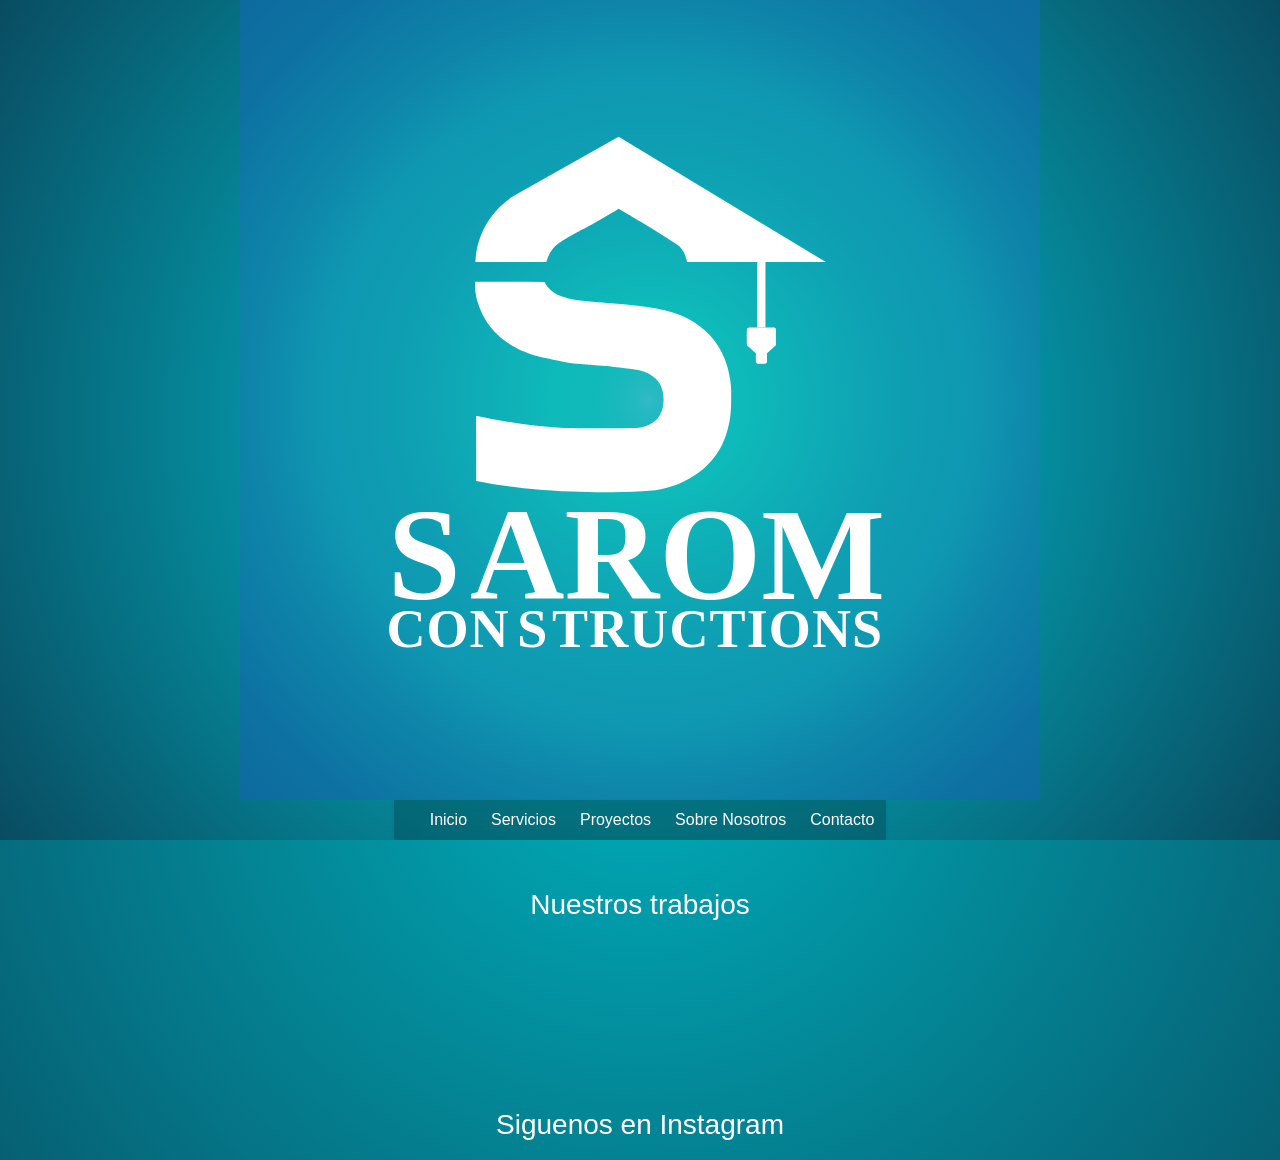
==== index.html @ d6235836 "Add files via upload" ====
<!DOCTYPE html>
<html lang="es">
<head>
    <meta charset="UTF-8">
    <meta name="viewport" content="width=device-width, initial-scale=1.0">
    <title>Sarom Constructions | Building Excellence</title>
    <meta name="description" content="Sarom Constructions is a leading construction company dedicated to delivering high-quality building solutions. With a commitment to excellence, we specialize in residential, commercial, and industrial construction projects. Our team of experienced professionals ensures that every project is completed on time and within budget, while maintaining the highest standards of craftsmanship. Whether you're looking to build your dream home or undertake a large-scale commercial project, Sarom Constructions is your trusted partner for all your construction needs. Contact us today to learn more about our services and how we can help bring your vision to life.">
    <meta name="keywords" content="Sarom Constructions, construction company, building solutions, residential construction, commercial construction, industrial construction, high-quality construction, building excellence, construction services, construction projects">
    <meta name="author" content="Sarom Constructions">
    
    <meta property="og:title" content="Sarom Constructions | Building Excellence">
    <meta property="og:description" content="Sarom Constructions is a leading construction company dedicated to delivering high-quality building solutions. With a commitment to excellence, we specialize in residential, commercial, and industrial construction projects. Our team of experienced professionals ensures that every project is completed on time and within budget, while maintaining the highest standards of craftsmanship. Whether you're looking to build your dream home or undertake a large-scale commercial project, Sarom Constructions is your trusted partner for all your construction needs. Contact us today to learn more about our services and how we can help bring your vision to life.">
    <meta property="og:image" content="img/logo-shadre.jpg"> <link rel="icon" type="image/x-icon" href="img/logo-vector.svg">   

    <link rel="preconnect" href="https://fonts.googleapis.com">
    <link rel="preconnect" href="https://fonts.gstatic.com" crossorigin>
    <link href="https://fonts.googleapis.com/css2?family=Roboto:wght@400;700&display=swap" rel="stylesheet">
    <link href="https://cdn.jsdelivr.net/npm/bootstrap@5.3.0/dist/css/bootstrap.min.css" rel="stylesheet">
    <link href="https://unpkg.com/aos@2.3.1/dist/aos.css" rel="stylesheet">
    <link rel="stylesheet" href="css/main.css">
</head>
<body>

    <header class="hero-header">
        
        <picture>
            <source media="(min-width: 768px)" srcset="img/banner-desktop.svg">
            <img src="img/banner-mobile.svg" class="hero-logo" alt="Sarom Banner">
        </picture>
        <nav class="nav navbar-expand-md sticky-top shadow-sm">
        <div class="container">
            <button class="navbar-toggler boder-0" type="button" data-vs-toggle="collapse" data-bs-target="#navbarNav">
                <span class="navbar-toggler-icon"></span>
            </button>
            <div class="collapse navbar-collapse" id="navbarNav">
                <ul class="navbar-nav mx-auto">
                    <li class="nav-item"><a class="nav-link active ms-4" href="#index.html">Inicio</a></li>
                    <li class="nav-item"><a class="nav-link ms-4" href="pages/servicios.html">Servicios</a></li>
                    <li class="nav-item"><a class="nav-link ms-4" href="pages/proyectos.html">Proyectos</a></li>
                    <li class="nav-item"><a class="nav-link ms-4" href="pages/nosotros.html">Sobre Nosotros</a></li>
                    <li class="nav-item"><a class="nav-link ms-4" href="pages/contacto.html">Contacto</a></li>
                </ul>
            </div>
        </div>
    </nav>
    </header>
    
    

    <main>
        <section class="container my-5">
            <h3 class="text-center mb-5 section-title">Nuestros trabajos</h3>

            <div class="row g-4">
                <div class="col-12 col-md-8" data-aos="fade-up">
                    <div class="card card-sercio-inicio card-tinglado1">
                        <div class="img-wrapper">
                            <img src="images/tinglado1.jpg" class="card-img-top" alt="Tinglado 1">
                            <div class="card-body px-0">
                                <h4 class="h5 fw-bold">Tinglado techo chapa ondulada</h4>
                            </div>
                        </div>
                    </div>
                </div>
            </div>
        </section>
        <section class="container my-5">
    <h3 class="text-center mb-5 section-title">Siguenos en Instagram</h3>
    
    <div class="row g-4 justify-content-center">
        <!-- Publicación 1 -->
        <div class="col-12 col-md-6 col-lg-4">
            <div class="instagram-card">
                <!-- Aquí pegas el código "Embed" que te da Instagram -->
                <blockquote class="instagram-media" data-instgrm-captioned data-instgrm-permalink="https://www.instagram.com/reel/DX6oAjIDMrn/?utm_source=ig_web_copy_link&igsh=MzRlODBiNWFlZA=="></blockquote>
            </div>
        </div>

        <!-- Publicación 2 -->
        <div class="col-12 col-md-6 col-lg-4">
            <div class="instagram-card">
                <blockquote class="instagram-media" data-instgrm-captioned data-instgrm-permalink="https://www.instagram.com/reel/DX31fpxAo9N/?utm_source=ig_web_copy_link&igsh=MzRlODBiNWFlZA=="></blockquote>
            </div>
        </div>
    </div>
</section>

<!-- Script necesario para que Instagram cargue los bloques (ponlo antes de cerrar el body) -->
<script async src="//www.instagram.com/embed.js"></script>
    </main>
    <footer class="main-footer pt-5 pb-3 mt-5">
        <div class="container text-center">
            <h3 class="h4 mb-4 text-black-50">Sarom Constructions</h3>
            <ul class="list-unstyled d-flex justify-content-center gap-4 mb-4">
                <li><a href="https://www.instagram.com/construcciones.sarom?utm_source=ig_web_button_share_sheet&igsh=ZDNlZDc0MzIxNw==" target="_blank" class="text-black text-decoration-none">Instagram</a></li>
                <li><a href="https://www.tiktok.com/@sarom.construccion" target="_blank" class="text-black text-decoration-none">TikTok</a></li>
                <li><a href="pages/contacto.html" class="text-black text-decoration-none">Contacto</a></li>
            </ul>
            <hr class="opacity-25">
            <p class="mb-0 text-black-50">&copy; 2024 Sarom Constructions. All rights reserved.</p>
        </div>
        <a href="https://wa.me/+5491127829737" class="wpp-flotante" target="_blank"></a>
    
</body>
</html>
---- css/main.css ----
@font-face {
  font-family: "Gotham";
  src: url("fonts/Gotham-Bold.otf") format("opentype");
  font-weight: bold;
}
@font-face {
  font-family: "Gotham";
  src: url("fonts/Gotham-Book.otf") format("opentype");
  font-weight: normal;
}
body {
  background: radial-gradient(circle, #00adba 0%, #084c61 100%) !important;
  background-attachment: fixed;
  font-family: "Gotham", sans-serif;
  color: white;
}

.nav {
  background: rgba(0, 0, 0, 0.2);
  backdrop-filter: blur(10px);
}

.hero-header {
  background: radial-gradient(circle, #00d2e0 0%, #094c61 100%) !important;
  min-height: 45vh;
  display: flex;
  flex-direction: column;
  align-items: center;
  width: 100%;
  overflow: hidden;
}
.hero-header picture {
  width: 100%;
  height: 100%;
  display: block;
}
.hero-header .hero-logo {
  width: 100%;
  max-width: 500px;
  height: auto;
  -o-object-fit: contain;
     object-fit: contain;
  display: block;
  margin: 0 auto;
}
@media (min-width: 992px) {
  .hero-header {
    min-height: 60vh;
  }
  .hero-header .hero-logo {
    max-width: 800px;
  }
}/*# sourceMappingURL=main.css.map */
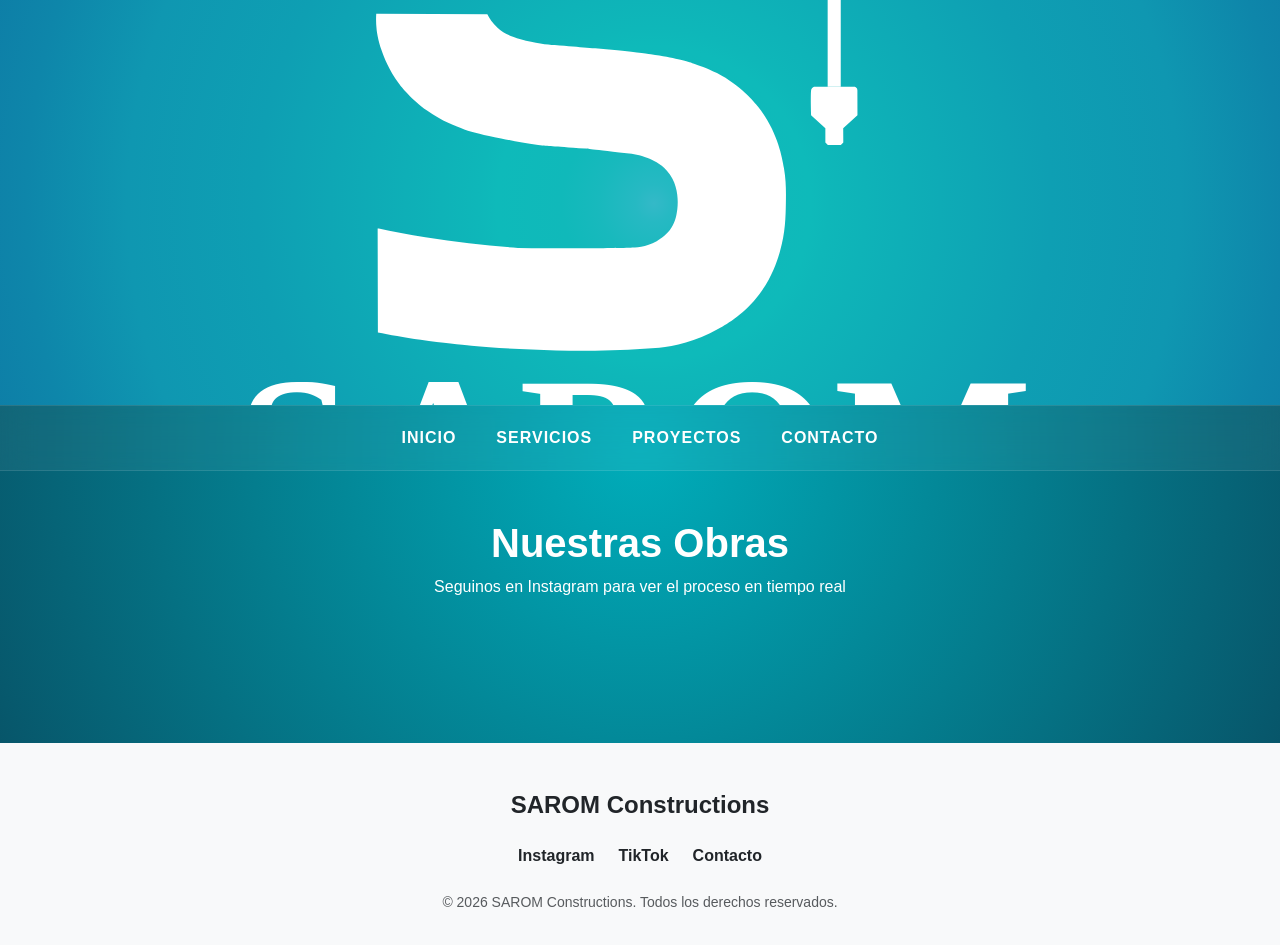
==== commit d96b51ea: "Add files via upload" ====
--- a/index.html
+++ b/index.html
@@ -4,102 +4,82 @@
     <meta charset="UTF-8">
     <meta name="viewport" content="width=device-width, initial-scale=1.0">
     <title>Sarom Constructions | Building Excellence</title>
-    <meta name="description" content="Sarom Constructions is a leading construction company dedicated to delivering high-quality building solutions. With a commitment to excellence, we specialize in residential, commercial, and industrial construction projects. Our team of experienced professionals ensures that every project is completed on time and within budget, while maintaining the highest standards of craftsmanship. Whether you're looking to build your dream home or undertake a large-scale commercial project, Sarom Constructions is your trusted partner for all your construction needs. Contact us today to learn more about our services and how we can help bring your vision to life.">
-    <meta name="keywords" content="Sarom Constructions, construction company, building solutions, residential construction, commercial construction, industrial construction, high-quality construction, building excellence, construction services, construction projects">
-    <meta name="author" content="Sarom Constructions">
     
-    <meta property="og:title" content="Sarom Constructions | Building Excellence">
-    <meta property="og:description" content="Sarom Constructions is a leading construction company dedicated to delivering high-quality building solutions. With a commitment to excellence, we specialize in residential, commercial, and industrial construction projects. Our team of experienced professionals ensures that every project is completed on time and within budget, while maintaining the highest standards of craftsmanship. Whether you're looking to build your dream home or undertake a large-scale commercial project, Sarom Constructions is your trusted partner for all your construction needs. Contact us today to learn more about our services and how we can help bring your vision to life.">
-    <meta property="og:image" content="img/logo-shadre.jpg"> <link rel="icon" type="image/x-icon" href="img/logo-vector.svg">   
-
-    <link rel="preconnect" href="https://fonts.googleapis.com">
-    <link rel="preconnect" href="https://fonts.gstatic.com" crossorigin>
-    <link href="https://fonts.googleapis.com/css2?family=Roboto:wght@400;700&display=swap" rel="stylesheet">
     <link href="https://cdn.jsdelivr.net/npm/bootstrap@5.3.0/dist/css/bootstrap.min.css" rel="stylesheet">
-    <link href="https://unpkg.com/aos@2.3.1/dist/aos.css" rel="stylesheet">
-    <link rel="stylesheet" href="css/main.css">
+    <link rel="stylesheet" href="./css/main.css">
 </head>
 <body>
 
     <header class="hero-header">
-        
-        <picture>
-            <source media="(min-width: 768px)" srcset="img/banner-desktop.svg">
-            <img src="img/banner-mobile.svg" class="hero-logo" alt="Sarom Banner">
-        </picture>
-        <nav class="nav navbar-expand-md sticky-top shadow-sm">
-        <div class="container">
-            <button class="navbar-toggler boder-0" type="button" data-vs-toggle="collapse" data-bs-target="#navbarNav">
-                <span class="navbar-toggler-icon"></span>
-            </button>
-            <div class="collapse navbar-collapse" id="navbarNav">
-                <ul class="navbar-nav mx-auto">
-                    <li class="nav-item"><a class="nav-link active ms-4" href="#index.html">Inicio</a></li>
-                    <li class="nav-item"><a class="nav-link ms-4" href="pages/servicios.html">Servicios</a></li>
-                    <li class="nav-item"><a class="nav-link ms-4" href="pages/proyectos.html">Proyectos</a></li>
-                    <li class="nav-item"><a class="nav-link ms-4" href="pages/nosotros.html">Sobre Nosotros</a></li>
-                    <li class="nav-item"><a class="nav-link ms-4" href="pages/contacto.html">Contacto</a></li>
-                </ul>
+        <div class="welcome-banner">
+            <picture>
+                <source media="(min-width: 768px)" srcset="img/banner-desktop.svg">
+                <img src="img/banner-mobile.svg" class="hero-logo" alt="Sarom Constructions Logo">
+            </picture>
+        </div>
+
+        <nav class="navbar navbar-expand-lg navbar-dark custom-nav">
+            <div class="container">
+                <button class="navbar-toggler" type="button" data-bs-toggle="collapse" data-bs-target="#navbarNavMain">
+                    <span class="navbar-toggler-icon"></span>
+                </button>
+                <div class="collapse navbar-collapse" id="navbarNavMain">
+                    <ul class="navbar-nav mx-auto"> 
+                        <li class="nav-item"><a class="nav-link" href="index.html">Inicio</a></li>
+                        <li class="nav-item"><a class="nav-link" href="pages/servicios.html">Servicios</a></li>
+                        <li class="nav-item"><a class="nav-link" href="pages/proyectos.html">Proyectos</a></li>
+                        <li class="nav-item"><a class="nav-link" href="pages/contacto.html">Contacto</a></li>
+                    </ul>
+                </div>
             </div>
-        </div>
-    </nav>
+        </nav>
     </header>
-    
-    
 
     <main>
-        <section class="container my-5">
-            <h3 class="text-center mb-5 section-title">Nuestros trabajos</h3>
+        <section class="container instagram-section mt-5">
+            <div class="text-center mb-5">
+                <h2 class="h1 fw-bold text-white">Nuestras Obras</h2>
+                <p class="text-white">Seguinos en Instagram para ver el proceso en tiempo real</p>
+            </div>
 
-            <div class="row g-4">
-                <div class="col-12 col-md-8" data-aos="fade-up">
-                    <div class="card card-sercio-inicio card-tinglado1">
-                        <div class="img-wrapper">
-                            <img src="images/tinglado1.jpg" class="card-img-top" alt="Tinglado 1">
-                            <div class="card-body px-0">
-                                <h4 class="h5 fw-bold">Tinglado techo chapa ondulada</h4>
-                            </div>
-                        </div>
+            <div class="row g-3 justify-content-center">
+                <div class="col-6 col-lg-4">
+                    <div class="instagram-card">
+                        <blockquote class="instagram-media" data-instgrm-captioned data-instgrm-permalink="https://www.instagram.com/reel/DYFeaaaEjrX/?utm_source=ig_web_copy_link&igsh=MzRlODBiNWFlZA=="></blockquote>
+                    </div>
+                </div>
+                <div class="col-6 col-lg-4">
+                    <div class="instagram-card">
+                        <blockquote class="instagram-media" data-instgrm-captioned data-instgrm-permalink="https://www.instagram.com/reel/DYCWWs7DYHG/?utm_source=ig_web_copy_link&igsh=MzRlODBiNWFlZA=="></blockquote>
+                    </div>
+                </div>
+                <div class="col-6 col-lg-4">
+                    <div class="instagram-card">
+                        <blockquote class="instagram-media" data-instgrm-captioned data-instgrm-permalink="https://www.instagram.com/reel/DX_xizagLl3/?utm_source=ig_web_copy_link&igsh=MzRlODBiNWFlZA=="></blockquote>
+                    </div>
+                </div>
+                <div class="col-6 col-lg-4">
+                    <div class="instagram-card">
+                        <blockquote class="instagram-media" data-instgrm-captioned data-instgrm-permalink="https://www.instagram.com/reel/DX9M3TZlSBv/?utm_source=ig_web_copy_link&igsh=MzRlODBiNWFlZA=="></blockquote>
                     </div>
                 </div>
             </div>
         </section>
-        <section class="container my-5">
-    <h3 class="text-center mb-5 section-title">Siguenos en Instagram</h3>
-    
-    <div class="row g-4 justify-content-center">
-        <!-- Publicación 1 -->
-        <div class="col-12 col-md-6 col-lg-4">
-            <div class="instagram-card">
-                <!-- Aquí pegas el código "Embed" que te da Instagram -->
-                <blockquote class="instagram-media" data-instgrm-captioned data-instgrm-permalink="https://www.instagram.com/reel/DX6oAjIDMrn/?utm_source=ig_web_copy_link&igsh=MzRlODBiNWFlZA=="></blockquote>
-            </div>
+    </main>
+
+    <footer class="main-footer pt-5 pb-3 mt-5 bg-light">
+        <div class="container text-center text-dark">
+            <h3 class="h4 mb-4 fw-bold">SAROM Constructions</h3>
+            <ul class="list-unstyled d-flex justify-content-center gap-4 mb-4">
+                <li><a href="https://www.instagram.com/construcciones.sarom" target="_blank" class="text-dark text-decoration-none fw-bold">Instagram</a></li>
+                <li><a href="https://www.tiktok.com/@sarom.construccion" target="_blank" class="text-dark text-decoration-none fw-bold">TikTok</a></li>
+                <li><a href="pages/contacto.html" class="text-dark text-decoration-none fw-bold">Contacto</a></li>
+            </ul>
+            <p class="small text-muted">&copy; 2026 SAROM Constructions. Todos los derechos reservados.</p>
         </div>
+    </footer>
 
-        <!-- Publicación 2 -->
-        <div class="col-12 col-md-6 col-lg-4">
-            <div class="instagram-card">
-                <blockquote class="instagram-media" data-instgrm-captioned data-instgrm-permalink="https://www.instagram.com/reel/DX31fpxAo9N/?utm_source=ig_web_copy_link&igsh=MzRlODBiNWFlZA=="></blockquote>
-            </div>
-        </div>
-    </div>
-</section>
-
-<!-- Script necesario para que Instagram cargue los bloques (ponlo antes de cerrar el body) -->
-<script async src="//www.instagram.com/embed.js"></script>
-    </main>
-    <footer class="main-footer pt-5 pb-3 mt-5">
-        <div class="container text-center">
-            <h3 class="h4 mb-4 text-black-50">Sarom Constructions</h3>
-            <ul class="list-unstyled d-flex justify-content-center gap-4 mb-4">
-                <li><a href="https://www.instagram.com/construcciones.sarom?utm_source=ig_web_button_share_sheet&igsh=ZDNlZDc0MzIxNw==" target="_blank" class="text-black text-decoration-none">Instagram</a></li>
-                <li><a href="https://www.tiktok.com/@sarom.construccion" target="_blank" class="text-black text-decoration-none">TikTok</a></li>
-                <li><a href="pages/contacto.html" class="text-black text-decoration-none">Contacto</a></li>
-            </ul>
-            <hr class="opacity-25">
-            <p class="mb-0 text-black-50">&copy; 2024 Sarom Constructions. All rights reserved.</p>
-        </div>
-        <a href="https://wa.me/+5491127829737" class="wpp-flotante" target="_blank"></a>
-    
+    <script src="https://cdn.jsdelivr.net/npm/bootstrap@5.3.0/dist/js/bootstrap.bundle.min.js"></script>
+    <script async src="//www.instagram.com/embed.js"></script>
 </body>
 </html>
--- a/css/main.css
+++ b/css/main.css
@@ -1,53 +1,91 @@
 @font-face {
   font-family: "Gotham";
-  src: url("fonts/Gotham-Bold.otf") format("opentype");
+  src: url("../fonts/Gotham-Bold.otf") format("opentype");
   font-weight: bold;
 }
 @font-face {
   font-family: "Gotham";
-  src: url("fonts/Gotham-Book.otf") format("opentype");
+  src: url("../fonts/Gotham-Book.otf") format("opentype");
   font-weight: normal;
 }
 body {
-  background: radial-gradient(circle, #00adba 0%, #084c61 100%) !important;
-  background-attachment: fixed;
+  background: radial-gradient(circle, #00adba 0%, #084c61 100%) no-repeat fixed center center !important;
+  background-size: cover;
   font-family: "Gotham", sans-serif;
   color: white;
-}
-
-.nav {
-  background: rgba(0, 0, 0, 0.2);
-  backdrop-filter: blur(10px);
+  margin: 0;
+  padding: 0;
 }
 
 .hero-header {
-  background: radial-gradient(circle, #00d2e0 0%, #094c61 100%) !important;
-  min-height: 45vh;
+  width: 100%;
   display: flex;
   flex-direction: column;
-  align-items: center;
+}
+.hero-header .welcome-banner {
   width: 100%;
-  overflow: hidden;
+  padding: 0;
 }
-.hero-header picture {
+.hero-header .welcome-banner picture {
   width: 100%;
-  height: 100%;
   display: block;
 }
-.hero-header .hero-logo {
+.hero-header .welcome-banner .hero-logo {
   width: 100%;
-  max-width: 500px;
-  height: auto;
-  -o-object-fit: contain;
-     object-fit: contain;
+  height: 45vh;
+  min-height: 300px;
+  max-height: 450px;
+  -o-object-fit: cover;
+     object-fit: cover;
+  -o-object-position: center;
+     object-position: center;
   display: block;
-  margin: 0 auto;
 }
-@media (min-width: 992px) {
-  .hero-header {
-    min-height: 60vh;
+.hero-header .custom-nav {
+  width: 100%;
+  background: rgba(255, 255, 255, 0.05) !important;
+  backdrop-filter: blur(15px);
+  -webkit-backdrop-filter: blur(15px);
+  border-top: 1px solid rgba(255, 255, 255, 0.1);
+  border-bottom: 1px solid rgba(255, 255, 255, 0.1);
+  position: sticky;
+  top: 0;
+  z-index: 1000;
+}
+.hero-header .custom-nav .nav-link {
+  color: white !important;
+  text-transform: uppercase;
+  font-weight: bold;
+  letter-spacing: 1px;
+  padding: 12px 20px;
+}
+.hero-header .custom-nav .nav-link:hover {
+  color: #00d2e0 !important;
+}
+
+@media (max-width: 991px) {
+  .navbar-toggler {
+    border: none !important;
   }
-  .hero-header .hero-logo {
-    max-width: 800px;
+  .navbar-toggler:focus {
+    box-shadow: none;
   }
+  .navbar-collapse {
+    background: rgba(8, 76, 97, 0.95);
+    margin-top: 10px;
+    border-radius: 8px;
+    padding: 15px;
+  }
+}
+.instagram-card {
+  background: #084c61;
+  border-radius: 8px;
+  width: 100%;
+  margin-bottom: 15px;
+}
+.instagram-card iframe {
+  width: 100% !important;
+  min-width: 100% !important;
+  margin: 0 !important;
+  border-radius: 8px !important;
 }/*# sourceMappingURL=main.css.map */
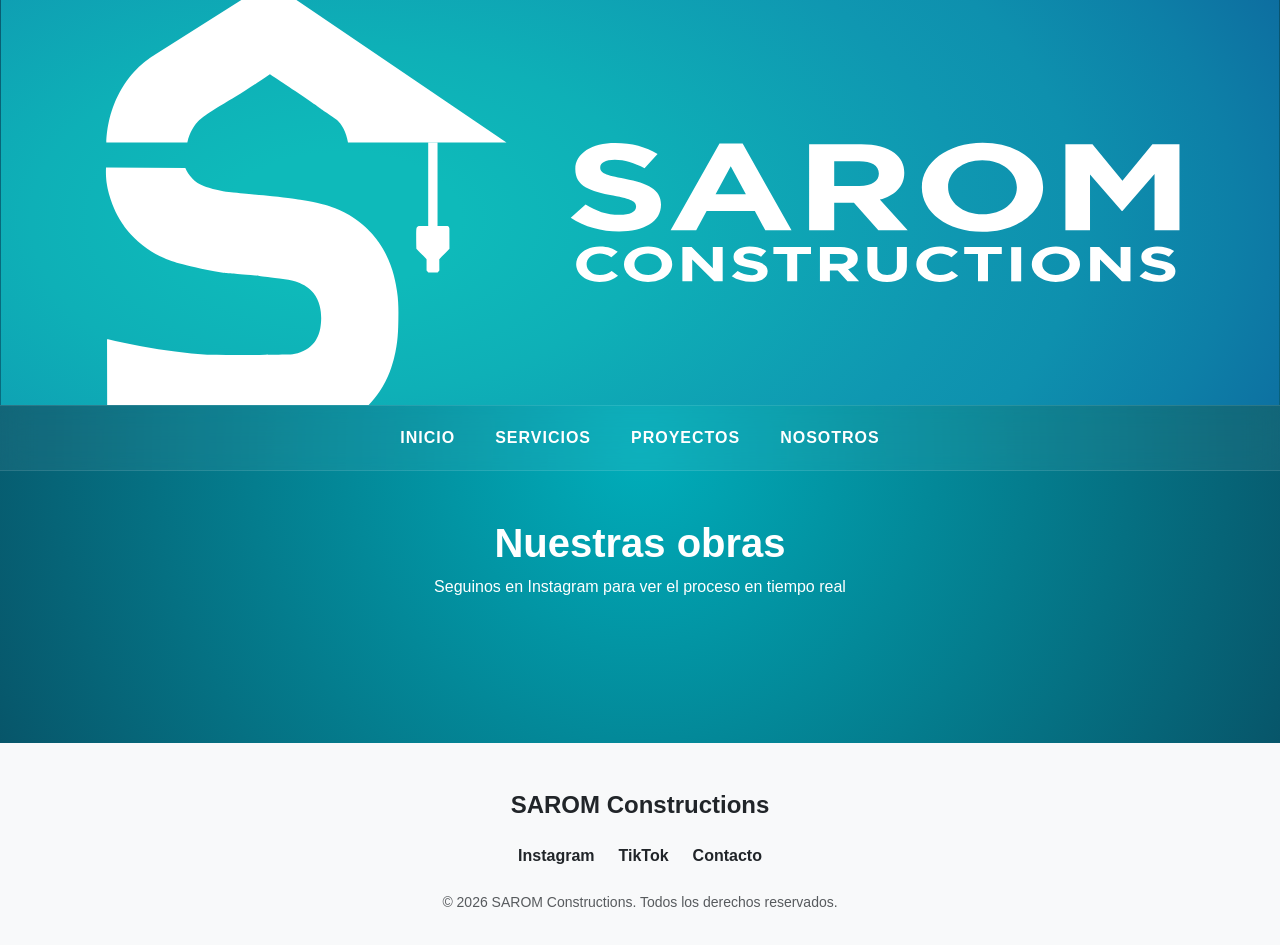
==== commit ecaa68a0: "Add files via upload" ====
--- a/index.html
+++ b/index.html
@@ -28,7 +28,7 @@
                         <li class="nav-item"><a class="nav-link" href="index.html">Inicio</a></li>
                         <li class="nav-item"><a class="nav-link" href="pages/servicios.html">Servicios</a></li>
                         <li class="nav-item"><a class="nav-link" href="pages/proyectos.html">Proyectos</a></li>
-                        <li class="nav-item"><a class="nav-link" href="pages/contacto.html">Contacto</a></li>
+                        <li class="nav-item"><a class="nav-link" href="pages/nosotros.html">Nosotros</a></li>
                     </ul>
                 </div>
             </div>
@@ -38,7 +38,7 @@
     <main>
         <section class="container instagram-section mt-5">
             <div class="text-center mb-5">
-                <h2 class="h1 fw-bold text-white">Nuestras Obras</h2>
+                <h2 class="h1 fw-bold text-white">Nuestras obras</h2>
                 <p class="text-white">Seguinos en Instagram para ver el proceso en tiempo real</p>
             </div>
 
--- a/css/main.css
+++ b/css/main.css
@@ -88,4 +88,114 @@
   min-width: 100% !important;
   margin: 0 !important;
   border-radius: 8px !important;
+}
+
+.service-card {
+  background: rgba(255, 255, 255, 0.05);
+  backdrop-filter: blur(10px);
+  border: 1px solid rgba(255, 255, 255, 0.1);
+  border-radius: 15px;
+  padding: 30px;
+  height: 100%;
+  transition: transform 0.3s ease, background 0.3s ease;
+}
+.service-card:hover {
+  transform: translateY(-10px);
+  background: rgba(255, 255, 255, 0.1);
+}
+.service-card .service-icon {
+  font-size: 3rem;
+}
+.service-card h3 {
+  color: #ffffff;
+  margin-bottom: 15px;
+}
+.service-card p {
+  color: rgba(255, 255, 255, 0.8);
+  font-size: 0.95rem;
+  line-height: 1.6;
+}
+
+.project-item {
+  border-radius: 12px;
+  overflow: hidden;
+  position: relative;
+  cursor: pointer;
+}
+.project-item .project-img-container {
+  position: relative;
+  transition: all 0.5s ease;
+}
+.project-item .project-img-container img {
+  width: 100%;
+  height: 300px;
+  -o-object-fit: cover;
+     object-fit: cover;
+  transition: transform 0.5s ease;
+}
+.project-item .project-overlay {
+  position: absolute;
+  top: 0;
+  left: 0;
+  width: 100%;
+  height: 100%;
+  background: rgba(8, 76, 97, 0.9);
+  display: flex;
+  align-items: center;
+  justify-content: center;
+  text-align: center;
+  opacity: 0;
+  transition: opacity 0.4s ease;
+  padding: 20px;
+}
+.project-item .project-overlay .overlay-text {
+  transform: translateY(20px);
+  transition: transform 0.4s ease;
+}
+.project-item .project-overlay .overlay-text h4 {
+  color: #00d2e0;
+  font-weight: bold;
+  text-transform: uppercase;
+}
+.project-item .project-overlay .overlay-text p {
+  font-size: 0.9rem;
+  color: white;
+}
+.project-item:hover .project-overlay {
+  opacity: 1;
+}
+.project-item:hover .project-overlay .overlay-text {
+  transform: translateY(0);
+}
+.project-item:hover img {
+  transform: scale(1.1);
+}
+
+.about-image-container {
+  position: relative;
+}
+.about-image-container::after {
+  content: "";
+  position: absolute;
+  top: 20px;
+  right: -20px;
+  width: 100%;
+  height: 100%;
+  border: 2px solid #00d2e0;
+  border-radius: 16px;
+  z-index: -1;
+}
+
+.pilar-card {
+  background: rgba(255, 255, 255, 0.03);
+  border: 1px solid rgba(255, 255, 255, 0.1);
+  border-radius: 12px;
+  transition: all 0.3s ease;
+}
+.pilar-card h3 {
+  color: #00d2e0;
+}
+.pilar-card:hover {
+  border-color: #00d2e0;
+  background: rgba(0, 210, 224, 0.05);
 }/*# sourceMappingURL=main.css.map */
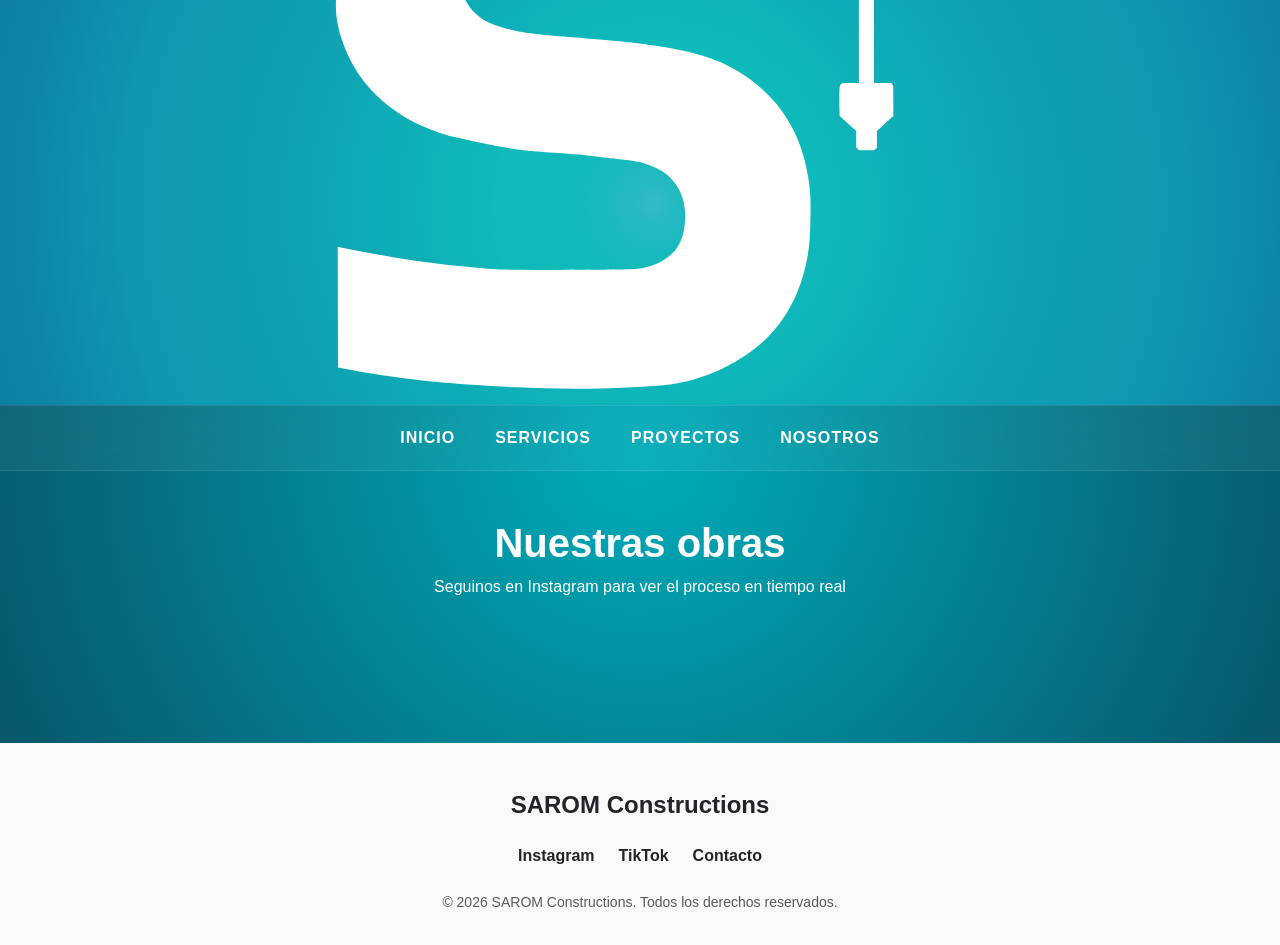
==== commit a02ef1db: "Add files via upload" ====
--- a/index.html
+++ b/index.html
@@ -25,7 +25,7 @@
                 </button>
                 <div class="collapse navbar-collapse" id="navbarNavMain">
                     <ul class="navbar-nav mx-auto"> 
-                        <li class="nav-item"><a class="nav-link" href="index.html">Inicio</a></li>
+                        <li class="nav-item"><a class="nav-link" href="#index.html">Inicio</a></li>
                         <li class="nav-item"><a class="nav-link" href="pages/servicios.html">Servicios</a></li>
                         <li class="nav-item"><a class="nav-link" href="pages/proyectos.html">Proyectos</a></li>
                         <li class="nav-item"><a class="nav-link" href="pages/nosotros.html">Nosotros</a></li>
--- a/css/main.css
+++ b/css/main.css
@@ -153,7 +153,7 @@
   transition: transform 0.4s ease;
 }
 .project-item .project-overlay .overlay-text h4 {
-  color: #00d2e0;
+  color: #ffffff;
   font-weight: bold;
   text-transform: uppercase;
 }
@@ -181,21 +181,33 @@
   right: -20px;
   width: 100%;
   height: 100%;
-  border: 2px solid #00d2e0;
+  border: 2px solid #ffffff;
   border-radius: 16px;
   z-index: -1;
 }
 
 .pilar-card {
-  background: rgba(255, 255, 255, 0.03);
+  background: rgba(255, 255, 255, 0.05);
+  backdrop-filter: blur(10px);
   border: 1px solid rgba(255, 255, 255, 0.1);
-  border-radius: 12px;
-  transition: all 0.3s ease;
+  border-radius: 15px;
+  padding: 30px;
+  height: 100%;
+  transition: transform 0.3s ease, background 0.3s ease;
+}
+.pilar-card:hover {
+  transform: translateY(-10px);
+  background: rgba(255, 255, 255, 0.1);
+}
+.pilar-card .service-icon {
+  font-size: 3rem;
 }
 .pilar-card h3 {
-  color: #00d2e0;
-}
-.pilar-card:hover {
-  border-color: #00d2e0;
-  background: rgba(0, 210, 224, 0.05);
+  color: #ffffff;
+  margin-bottom: 15px;
+}
+.pilar-card p {
+  color: rgba(255, 255, 255, 0.8);
+  font-size: 0.95rem;
+  line-height: 1.6;
 }/*# sourceMappingURL=main.css.map */
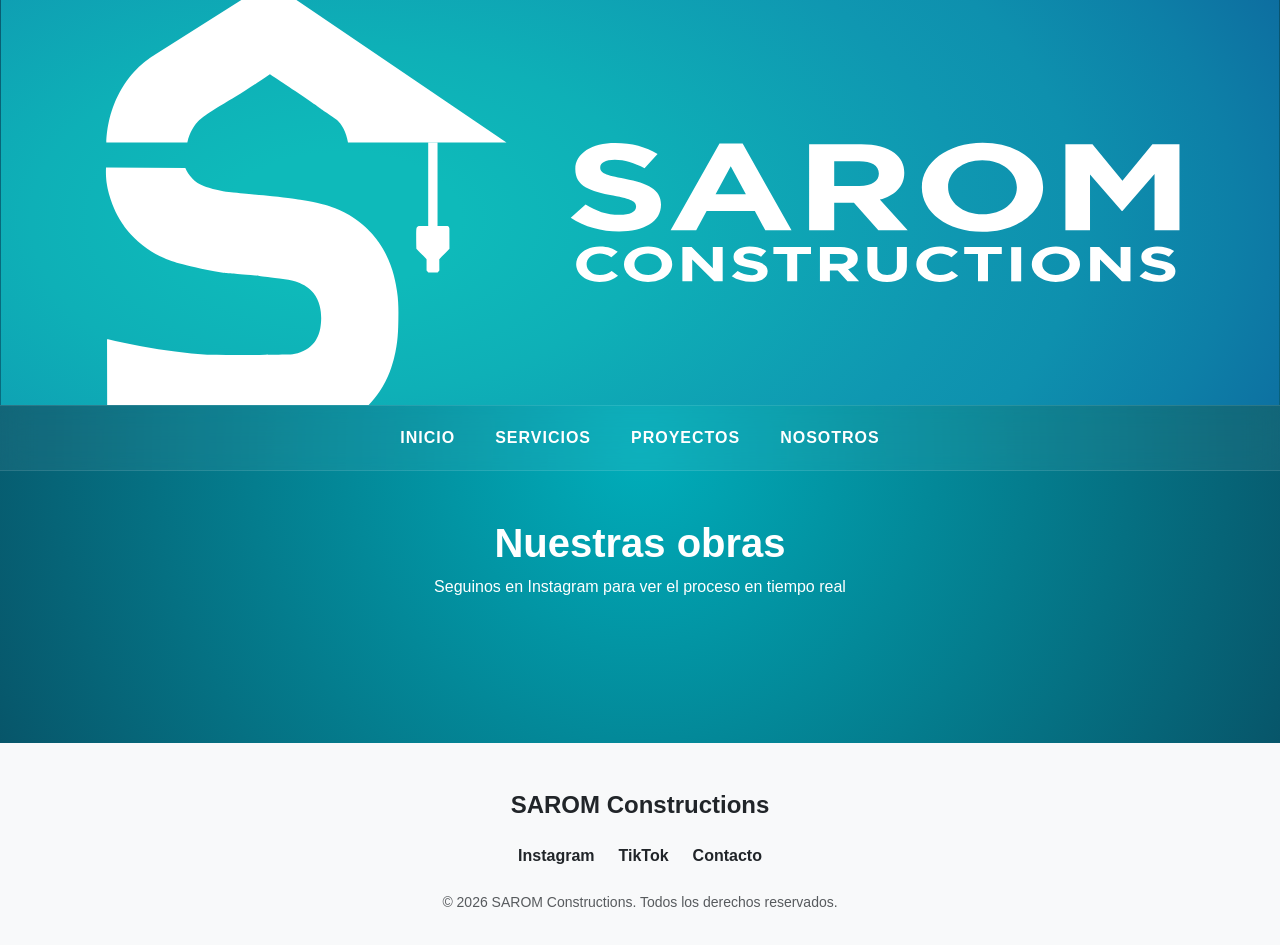
==== commit 7d2c7918: "Add files via upload" ====
--- a/index.html
+++ b/index.html
@@ -2,11 +2,19 @@
 <html lang="es">
 <head>
     <meta charset="UTF-8">
+    
     <meta name="viewport" content="width=device-width, initial-scale=1.0">
-    <title>Sarom Constructions | Building Excellence</title>
+    <meta property="og:title" content="Sarom Constructions | Building Excellence">
+    <meta property="og:description" content="Descubre la excelencia en construcción con Sarom Constructions. Proyectos innovadores, calidad insuperable y compromiso con la satisfacción del cliente. ¡Construyamos juntos tu futuro!">
+    <meta property="og:type" content="website">
+    <meta property="og:image" content="img/logo-share.jpg"> <link rel="icon" type="image/x-icon" sizes="32x32" href="img/favicon.ico">
+    <link rel="icon" type="image/x-icon" sizes="192x192" href="img/favicon2.ico">
+    
+    <title>Sarom Constructions | Excelencia en Construcción</title>
     
     <link href="https://cdn.jsdelivr.net/npm/bootstrap@5.3.0/dist/css/bootstrap.min.css" rel="stylesheet">
     <link rel="stylesheet" href="./css/main.css">
+    
 </head>
 <body>
 
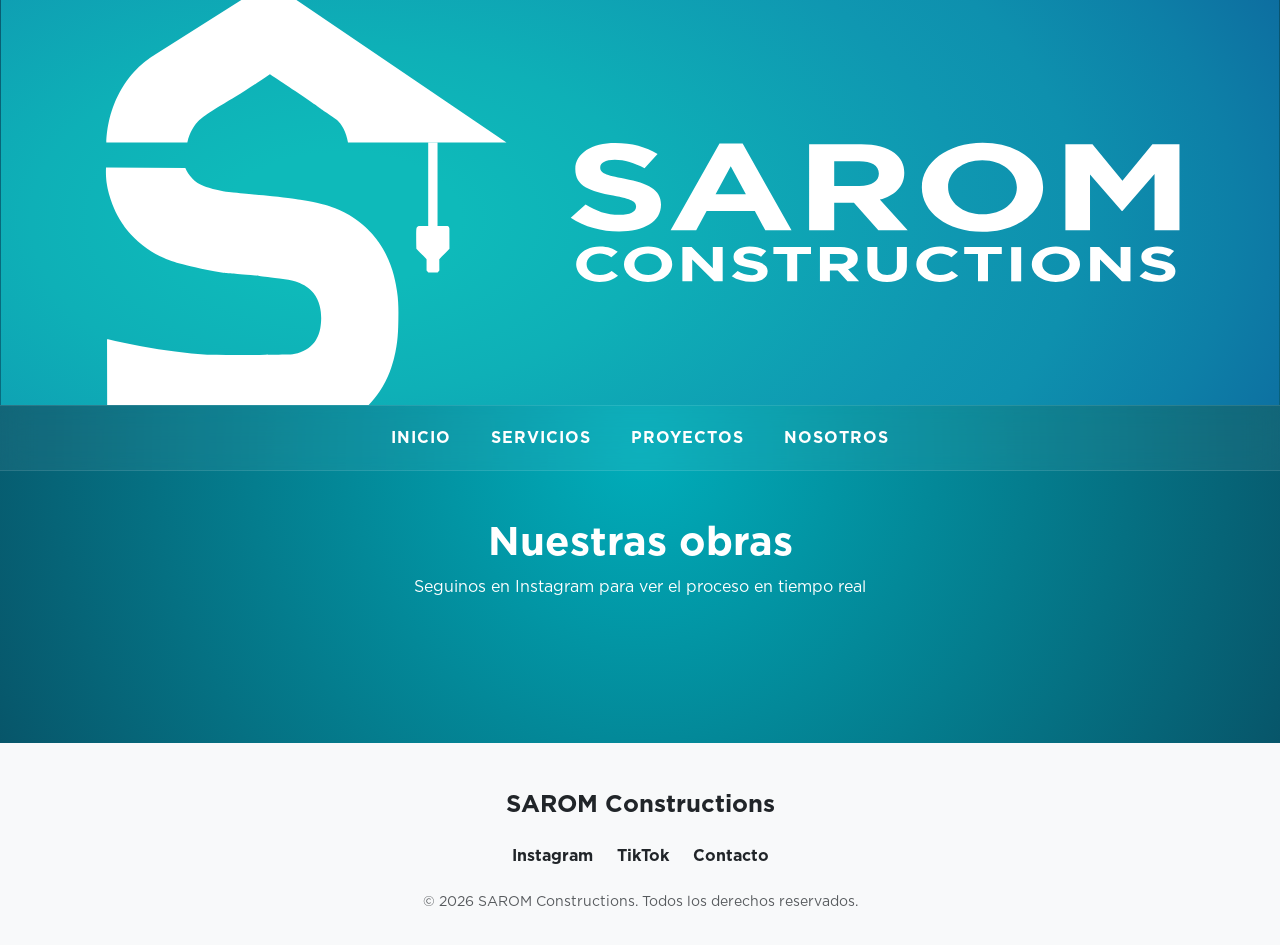
==== commit 5acdf836: "Add files via upload" ====
--- a/index.html
+++ b/index.html
@@ -4,16 +4,15 @@
     <meta charset="UTF-8">
     
     <meta name="viewport" content="width=device-width, initial-scale=1.0">
-    <meta property="og:title" content="Sarom Constructions | Building Excellence">
+    <meta property="og:title" content="Sarom Constructions | Excelencia en Construcción">
     <meta property="og:description" content="Descubre la excelencia en construcción con Sarom Constructions. Proyectos innovadores, calidad insuperable y compromiso con la satisfacción del cliente. ¡Construyamos juntos tu futuro!">
-    <meta property="og:type" content="website">
     <meta property="og:image" content="img/logo-share.jpg"> <link rel="icon" type="image/x-icon" sizes="32x32" href="img/favicon.ico">
     <link rel="icon" type="image/x-icon" sizes="192x192" href="img/favicon2.ico">
     
     <title>Sarom Constructions | Excelencia en Construcción</title>
     
     <link href="https://cdn.jsdelivr.net/npm/bootstrap@5.3.0/dist/css/bootstrap.min.css" rel="stylesheet">
-    <link rel="stylesheet" href="./css/main.css">
+    <link rel="stylesheet" href="/css/main.css">
     
 </head>
 <body>
